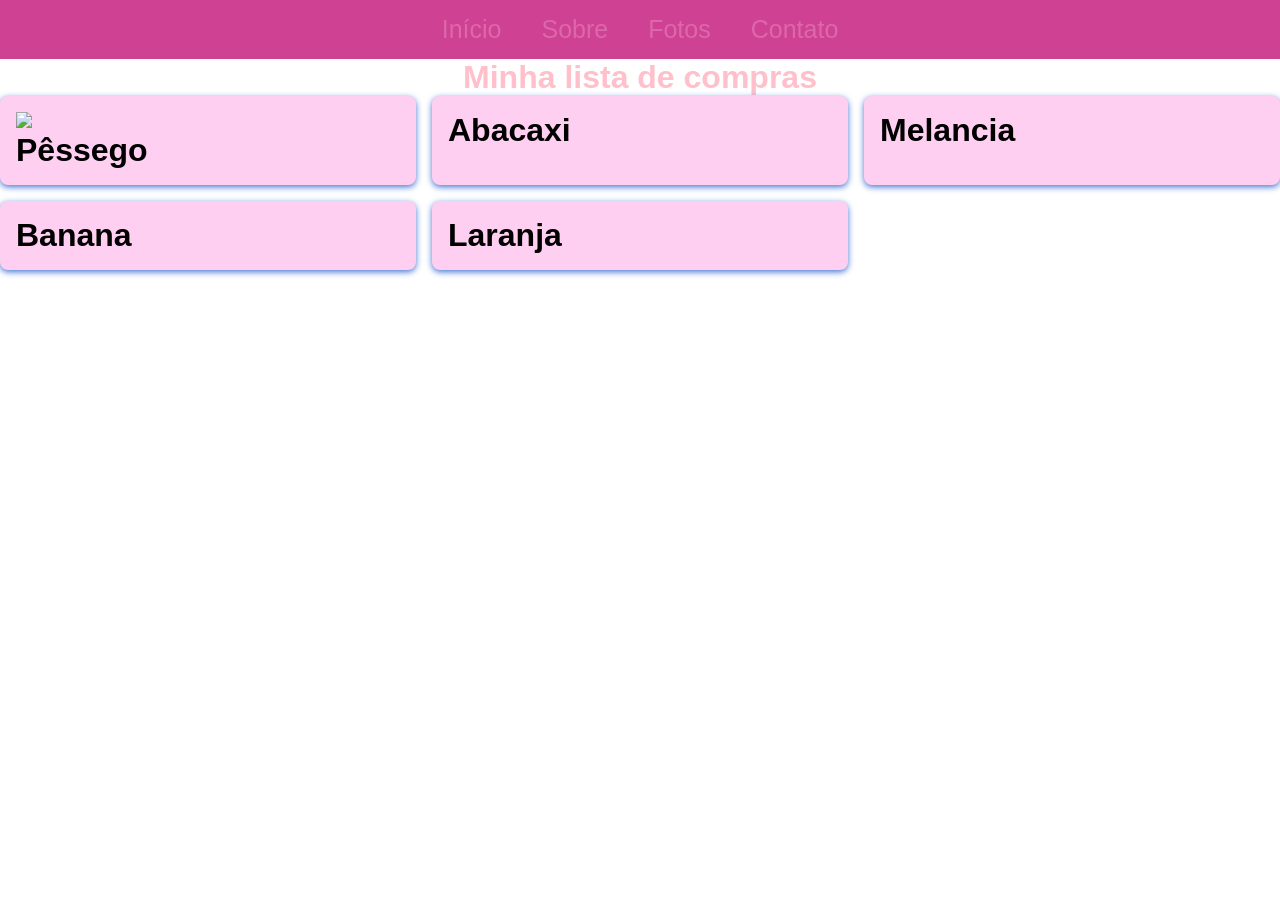
==== index.html @ 24551d54 "Atualização do dia 23 de setembro" ====
<!DOCTYPE html>
<html>
    <head>
        <meta charset="utf-8">
        <title>Meu Site de compras</title>
        <link rel="stylesheet" href="style.css">
    </head>
    <body>
        <header>
            <nav class="menu">
                <a href="#">Início</a>
                <a href="#">Sobre</a>
                <a href="#">Fotos</a>
                <a href="#">Contato</a>
            </nav>
        </header>

        <h1 class="titulo-principal">Minha lista de compras</h1>

        <div class="grid">  
            <div class="card">
                <img src="https://cptstatic.s3.amazonaws.com/imagens/enviadas/materias/materia8465/pessego-classificacoes-exigencias-caracteristicas-e-principais-cultivares-cpt.jpg">
                <h1>Pêssego</h1> 
            </div>
            <div class="card">
                <h1>Abacaxi</h1>
            </div>
            <div class="card">
                <h1>Melancia</h1> 
            </div>
            <div class="card">
                <h1>Banana</h1> 
            </div>
            <div class="card">
                <h1>Laranja</h1> 
            </div>
        </div>
    </body>
</html>
---- style.css ----
*{
    margin: 0;
    padding: 0;
    box-sizing: border-box;
}

body{
    font-family: Arial, sans-serif;
}

.menu{
    background-color: rgb(207, 65, 146);
    display: flex;
    justify-content: center;
}

.menu a{
    color: rgb(220, 103, 171);
    text-decoration:  none;
    padding: 15px 20px;
    display: block;
    font-size: 25px;
}

.menu a:hover{
    background-color:  #dc87c4;
}

.grid{
    display: grid;
    grid-template-columns: repeat(auto-fit, minmax(400px, 1fr));
    gap: 16px
}

.card{
    background: #ffcff1;
    border-radius:  8px;
    padding: 16px;
    box-shadow: 0 2px 6px rgba(66, 116, 215, 5);
}

.card img{
    width: 350px;
}

ol {
    padding-left: 20px;
}

ol li {
    margin-bottom: 6px;
}

.titulo-principal{
    text-align: center;
    color: pink;
}
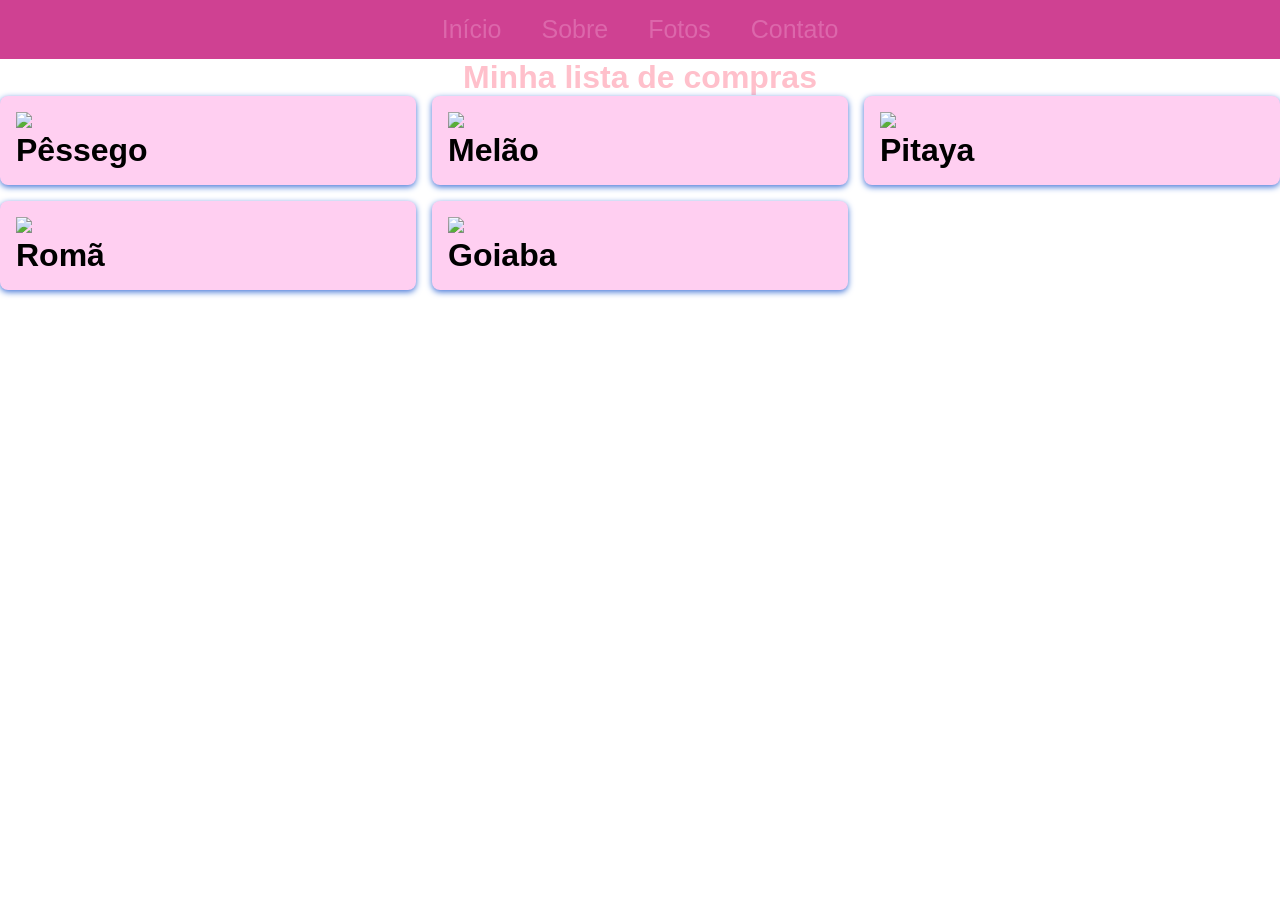
==== commit 2d0ca08f: "atualização dia 03/10" ====
--- a/index.html
+++ b/index.html
@@ -23,16 +23,20 @@
                 <h1>Pêssego</h1> 
             </div>
             <div class="card">
-                <h1>Abacaxi</h1>
+                <img src="https://coopsp.vtexassets.com/arquivos/ids/215994-800-auto?v=637919530861630000&width=800&height=auto&aspect=true">
+                <h1>Melão</h1>
             </div>
             <div class="card">
-                <h1>Melancia</h1> 
+                <img src="https://static.vecteezy.com/ti/fotos-gratis/p1/27619719-dragao-fruta-rosa-cor-branco-fundo-foto.jpg">
+                <h1>Pitaya</h1> 
             </div>
             <div class="card">
-                <h1>Banana</h1> 
+                <img src="https://static.todamateria.com.br/upload/fr/ut/fruta8-cke.jpg">
+                <h1>Romã</h1> 
             </div>
             <div class="card">
-                <h1>Laranja</h1> 
+                <img src="https://cdn.awsli.com.br/600x450/681/681419/produto/265405313/goiaba-vermelha---caixa-de-6kg-ppxox9xyu6.png">
+                <h1>Goiaba</h1> 
             </div>
         </div>
     </body>
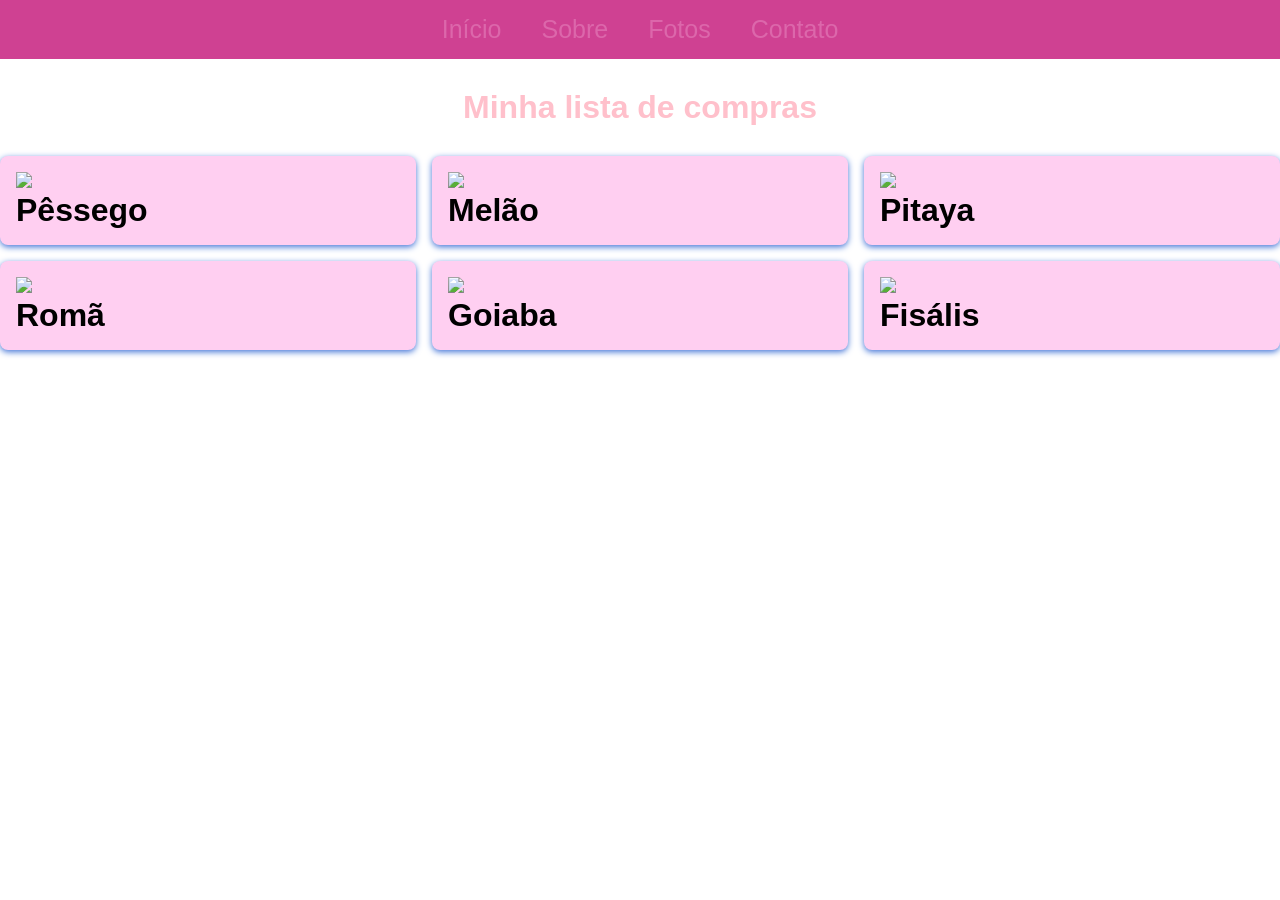
==== commit 35eaedbc: "Atualização dia 17.10" ====
--- a/index.html
+++ b/index.html
@@ -35,8 +35,12 @@
                 <h1>Romã</h1> 
             </div>
             <div class="card">
-                <img src="https://cdn.awsli.com.br/600x450/681/681419/produto/265405313/goiaba-vermelha---caixa-de-6kg-ppxox9xyu6.png">
+                <img src="https://abrafrutas.org/wp-content/uploads/2023/04/destaque-goiaba.webp">
                 <h1>Goiaba</h1> 
+            </div>
+            <div class="card">
+                <img src="https://media-agro.estadao.com.br/uploads/2024/09/fisalis.jpg">
+                <h1>Fisális</h1>
             </div>
         </div>
     </body>
--- a/style.css
+++ b/style.css
@@ -54,4 +54,6 @@
 .titulo-principal{
     text-align: center;
     color: pink;
+    padding: 30px 0;
+    front-size: 50px;
 }
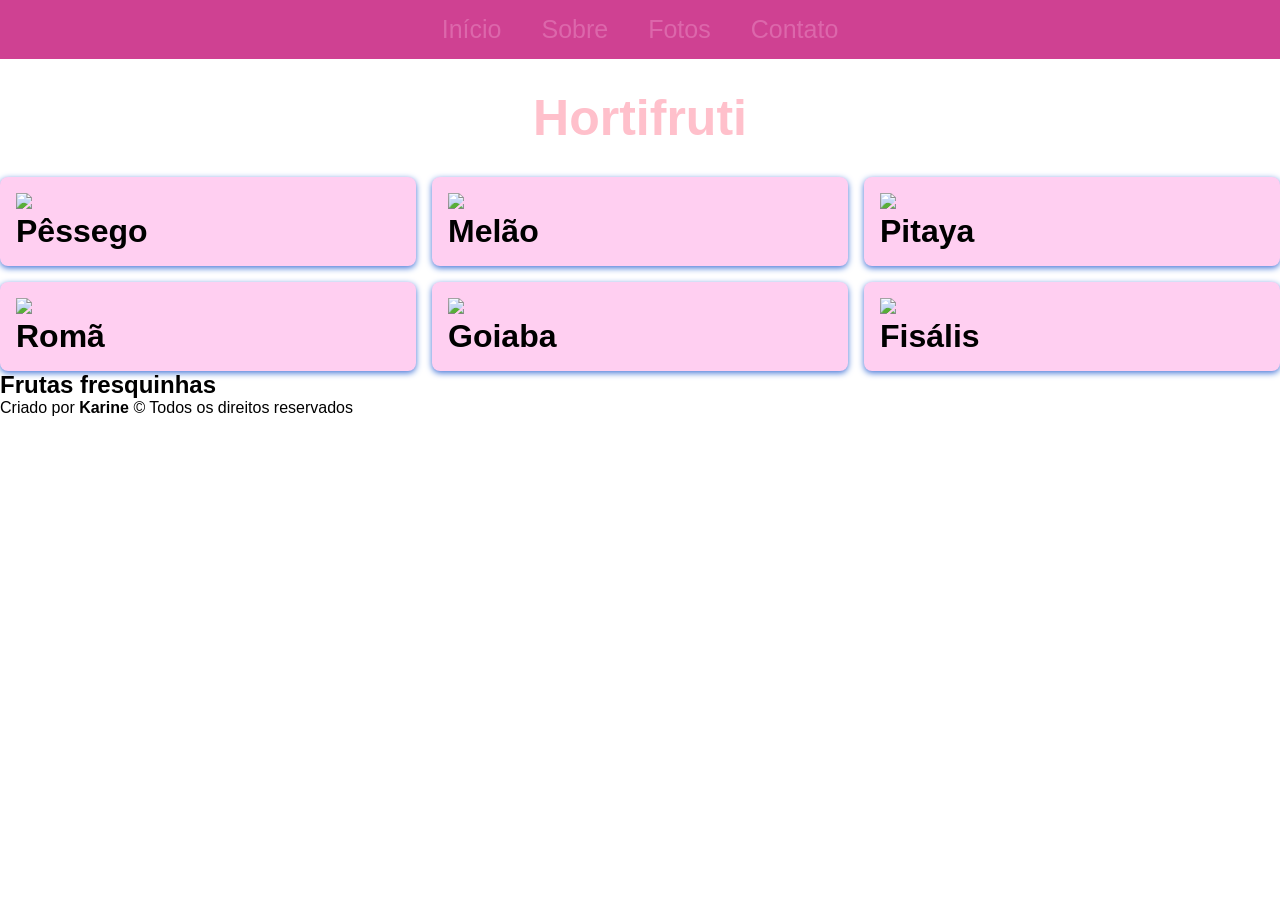
==== commit dd3d741a: "atualização do dia 21.10" ====
--- a/index.html
+++ b/index.html
@@ -15,7 +15,7 @@
             </nav>
         </header>
 
-        <h1 class="titulo-principal">Minha lista de compras</h1>
+        <h1 class="titulo-principal">Hortifruti</h1>
 
         <div class="grid">  
             <div class="card">
@@ -43,6 +43,12 @@
                 <h1>Fisális</h1>
             </div>
         </div>
+        <footer>
+            <div class="Meu-rodape">
+                <h2>Frutas fresquinhas</h2>
+                <p>Criado por <strong>Karine</strong> &copy; <span id="year"></span>Todos os direitos reservados</p>
+            </div>
+        </footer>
     </body>
 </html>
 
--- a/style.css
+++ b/style.css
@@ -55,5 +55,5 @@
     text-align: center;
     color: pink;
     padding: 30px 0;
-    front-size: 50px;
+    font-size: 50px;
 }
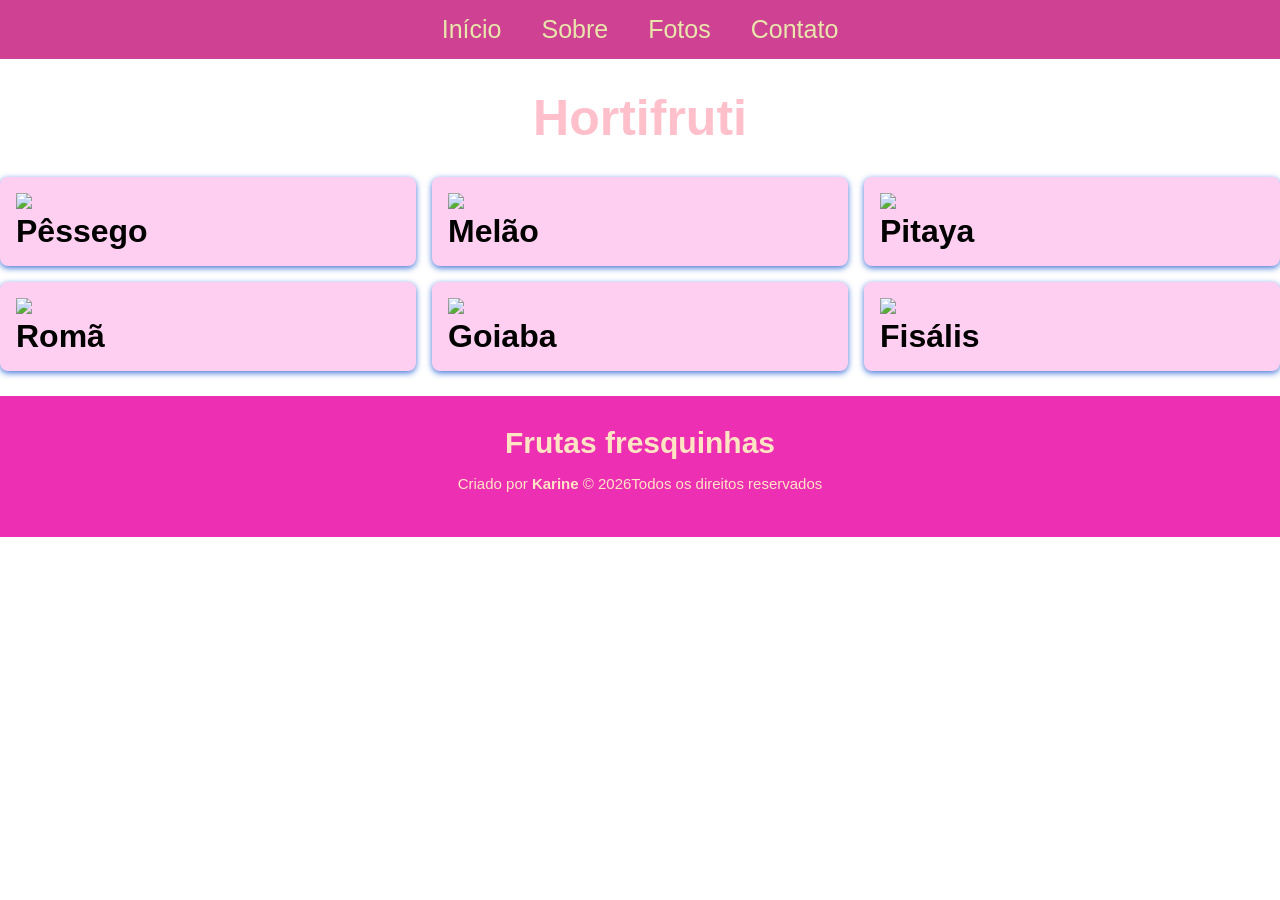
==== commit 005c80f5: "Add files via upload" ====
--- a/index.html
+++ b/index.html
@@ -1,54 +1,57 @@
-<!DOCTYPE html>
-<html>
-    <head>
-        <meta charset="utf-8">
-        <title>Meu Site de compras</title>
-        <link rel="stylesheet" href="style.css">
-    </head>
-    <body>
-        <header>
-            <nav class="menu">
-                <a href="#">Início</a>
-                <a href="#">Sobre</a>
-                <a href="#">Fotos</a>
-                <a href="#">Contato</a>
-            </nav>
-        </header>
-
-        <h1 class="titulo-principal">Hortifruti</h1>
-
-        <div class="grid">  
-            <div class="card">
-                <img src="https://cptstatic.s3.amazonaws.com/imagens/enviadas/materias/materia8465/pessego-classificacoes-exigencias-caracteristicas-e-principais-cultivares-cpt.jpg">
-                <h1>Pêssego</h1> 
-            </div>
-            <div class="card">
-                <img src="https://coopsp.vtexassets.com/arquivos/ids/215994-800-auto?v=637919530861630000&width=800&height=auto&aspect=true">
-                <h1>Melão</h1>
-            </div>
-            <div class="card">
-                <img src="https://static.vecteezy.com/ti/fotos-gratis/p1/27619719-dragao-fruta-rosa-cor-branco-fundo-foto.jpg">
-                <h1>Pitaya</h1> 
-            </div>
-            <div class="card">
-                <img src="https://static.todamateria.com.br/upload/fr/ut/fruta8-cke.jpg">
-                <h1>Romã</h1> 
-            </div>
-            <div class="card">
-                <img src="https://abrafrutas.org/wp-content/uploads/2023/04/destaque-goiaba.webp">
-                <h1>Goiaba</h1> 
-            </div>
-            <div class="card">
-                <img src="https://media-agro.estadao.com.br/uploads/2024/09/fisalis.jpg">
-                <h1>Fisális</h1>
-            </div>
-        </div>
-        <footer>
-            <div class="Meu-rodape">
-                <h2>Frutas fresquinhas</h2>
-                <p>Criado por <strong>Karine</strong> &copy; <span id="year"></span>Todos os direitos reservados</p>
-            </div>
-        </footer>
-    </body>
-</html>
-
+<!DOCTYPE html>
+<html>
+    <head>
+        <meta charset="utf-8">
+        <title>Meu Site de compras</title>
+        <link rel="stylesheet" href="style.css">
+    </head>
+    <body>
+        <header>
+            <nav class="menu">
+                <a href="#">Início</a>
+                <a href="#">Sobre</a>
+                <a href="#">Fotos</a>
+                <a href="#">Contato</a>
+            </nav>
+        </header>
+
+        <h1 class="titulo-principal">Hortifruti</h1>
+
+        <div class="grid">  
+            <div class="card">
+                <img src="https://cptstatic.s3.amazonaws.com/imagens/enviadas/materias/materia8465/pessego-classificacoes-exigencias-caracteristicas-e-principais-cultivares-cpt.jpg">
+                <h1>Pêssego</h1> 
+            </div>
+            <div class="card">
+                <img src="https://coopsp.vtexassets.com/arquivos/ids/215994-800-auto?v=637919530861630000&width=800&height=auto&aspect=true">
+                <h1>Melão</h1>
+            </div>
+            <div class="card">
+                <img src="https://static.vecteezy.com/ti/fotos-gratis/p1/27619719-dragao-fruta-rosa-cor-branco-fundo-foto.jpg">
+                <h1>Pitaya</h1> 
+            </div>
+            <div class="card">
+                <img src="https://static.todamateria.com.br/upload/fr/ut/fruta8-cke.jpg">
+                <h1>Romã</h1> 
+            </div>
+            <div class="card">
+                <img src="https://abrafrutas.org/wp-content/uploads/2023/04/destaque-goiaba.webp">
+                <h1>Goiaba</h1> 
+            </div>
+            <div class="card">
+                <img src="https://media-agro.estadao.com.br/uploads/2024/09/fisalis.jpg">
+                <h1>Fisális</h1>
+            </div>
+        </div>
+        <footer>
+            <div class="Meu-rodape">
+                <h2>Frutas fresquinhas</h2>
+                <p>Criado por <strong>Karine</strong> &copy; <span id="year"></span>Todos os direitos reservados</p>
+            </div>
+        </footer>
+        <script>
+            document.getElementById("year").textContent = new Date().getFullYear();
+        </script>
+    </body>
+</html>
+
--- a/style.css
+++ b/style.css
@@ -1,59 +1,84 @@
-*{
-    margin: 0;
-    padding: 0;
-    box-sizing: border-box;
-}
-
-body{
-    font-family: Arial, sans-serif;
-}
-
-.menu{
-    background-color: rgb(207, 65, 146);
-    display: flex;
-    justify-content: center;
-}
-
-.menu a{
-    color: rgb(220, 103, 171);
-    text-decoration:  none;
-    padding: 15px 20px;
-    display: block;
-    font-size: 25px;
-}
-
-.menu a:hover{
-    background-color:  #dc87c4;
-}
-
-.grid{
-    display: grid;
-    grid-template-columns: repeat(auto-fit, minmax(400px, 1fr));
-    gap: 16px
-}
-
-.card{
-    background: #ffcff1;
-    border-radius:  8px;
-    padding: 16px;
-    box-shadow: 0 2px 6px rgba(66, 116, 215, 5);
-}
-
-.card img{
-    width: 350px;
-}
-
-ol {
-    padding-left: 20px;
-}
-
-ol li {
-    margin-bottom: 6px;
-}
-
-.titulo-principal{
-    text-align: center;
-    color: pink;
-    padding: 30px 0;
-    font-size: 50px;
-}
+*{
+    margin: 0;
+    padding: 0;
+    box-sizing: border-box;
+}
+
+body{
+    font-family: Arial, sans-serif;
+}
+
+.menu{
+    background-color: rgb(207, 65, 146);
+    display: flex;
+    justify-content: center;
+}
+
+.menu a{
+    color: rgb(232, 230, 171);
+    text-decoration:  none;
+    padding: 15px 20px;
+    display: block;
+    font-size: 25px;
+}
+
+.menu a:hover{
+    background-color:  #dc87c4;
+}
+
+.grid{
+    display: grid;
+    grid-template-columns: repeat(auto-fit, minmax(400px, 1fr));
+    gap: 16px
+}
+
+.card{
+    background: #ffcff1;
+    border-radius:  8px;
+    padding: 16px;
+    box-shadow: 0 2px 6px rgba(66, 116, 215, 5);
+}
+
+.card img{
+    width: 350px;
+}
+
+ol {
+    padding-left: 20px;
+}
+
+ol li {
+    margin-bottom: 6px;
+}
+
+.titulo-principal{
+    text-align: center;
+    color: pink;
+    padding: 30px 0;
+    font-size: 50px;
+}
+
+footer {
+    background-color: #ec2fb3;
+    color: bisque;
+    text-align: center;margin-top: 25px;
+    padding: 30px 20px;
+}
+
+
+.meu-rodape{
+    max-width: 800px;
+    margin: auto;
+}
+
+
+footer h2 {
+    margin-bottom: 15px;
+    font-size: 30px;
+}
+
+footer p {
+    font-size: 15px;
+    margin-bottom: 15px;
+
+}
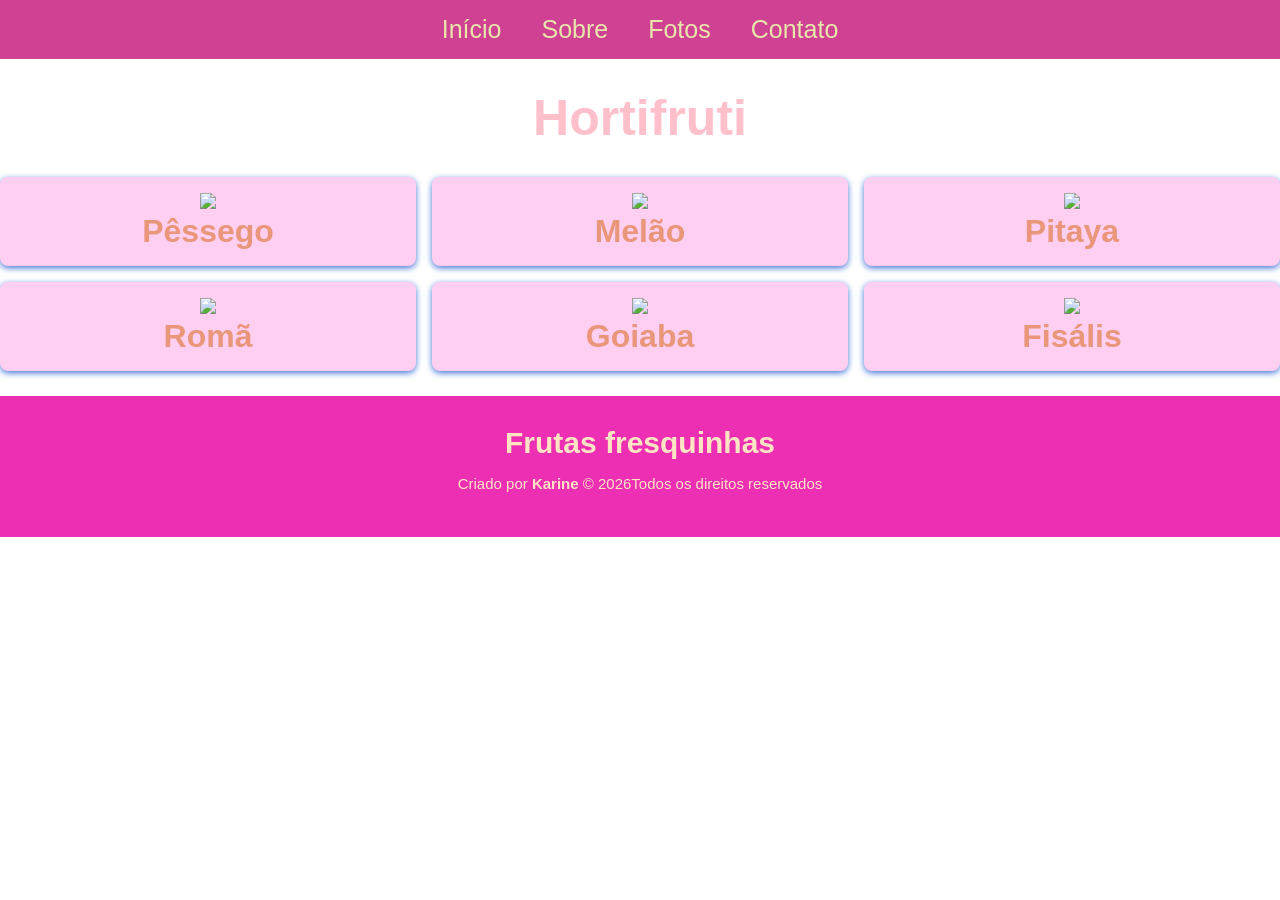
==== commit 724b78d9: "atualização do dia 04.11" ====
--- a/index.html
+++ b/index.html
@@ -8,8 +8,8 @@
     <body>
         <header>
             <nav class="menu">
-                <a href="#">Início</a>
-                <a href="#">Sobre</a>
+                <a href="index.html">Início</a>
+                <a href="sobre.html">Sobre</a>
                 <a href="#">Fotos</a>
                 <a href="#">Contato</a>
             </nav>
--- a/style.css
+++ b/style.css
@@ -33,6 +33,8 @@
 }
 
 .card{
+    text-align: center;
+    color: darksalmon;
     background: #ffcff1;
     border-radius:  8px;
     padding: 16px;
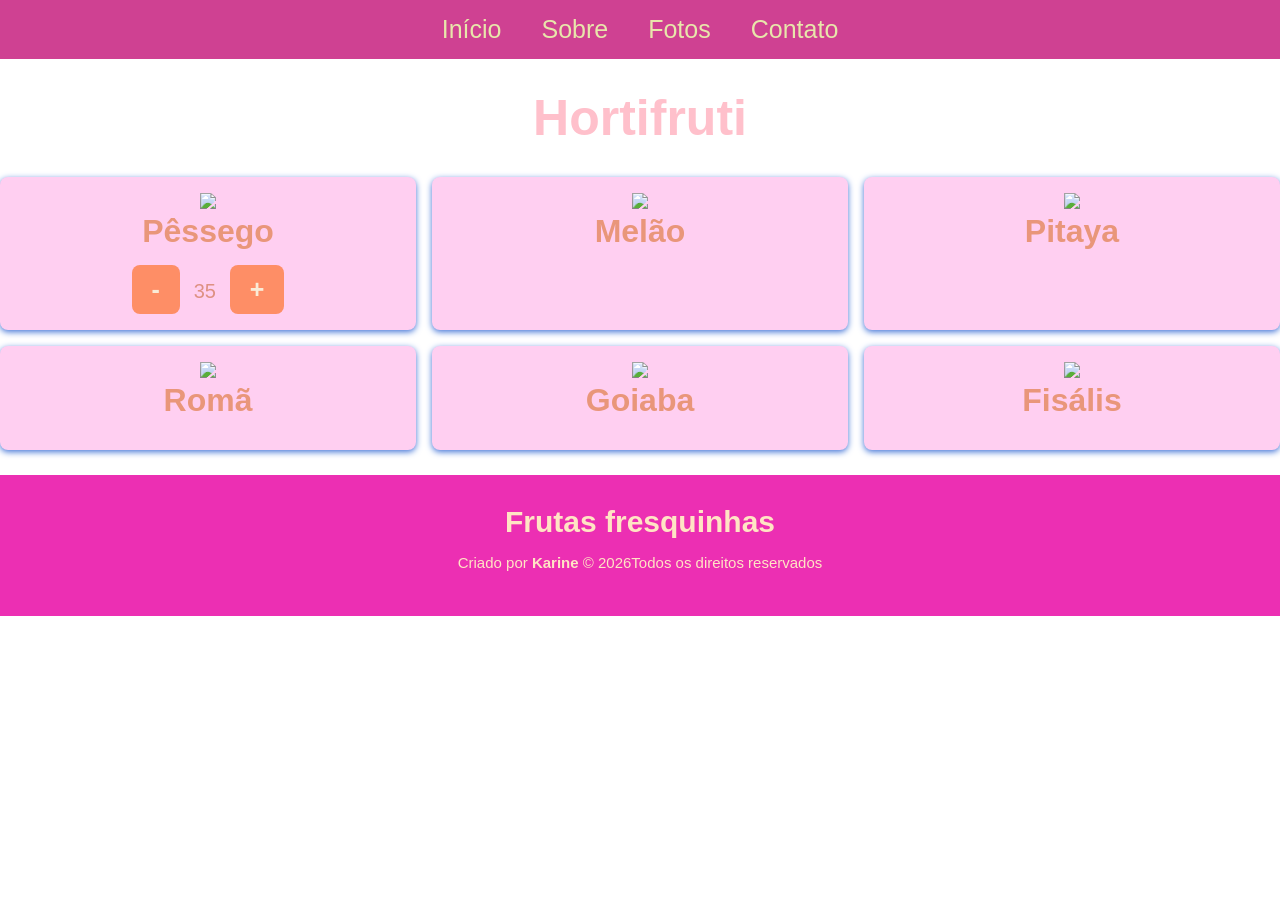
==== commit a2054a95: "Atualização do dia 07.11" ====
--- a/index.html
+++ b/index.html
@@ -21,6 +21,7 @@
             <div class="card">
                 <img src="https://cptstatic.s3.amazonaws.com/imagens/enviadas/materias/materia8465/pessego-classificacoes-exigencias-caracteristicas-e-principais-cultivares-cpt.jpg">
                 <h1>Pêssego</h1> 
+                <button>-</button><label>35</label><button>+</button>
             </div>
             <div class="card">
                 <img src="https://coopsp.vtexassets.com/arquivos/ids/215994-800-auto?v=637919530861630000&width=800&height=auto&aspect=true">
--- a/style.css
+++ b/style.css
@@ -45,6 +45,12 @@
     width: 350px;
 }
 
+
+.card h1{
+margin-bottom: 15px;
+}
+
+
 ol {
     padding-left: 20px;
 }
@@ -83,4 +89,24 @@
     font-size: 15px;
     margin-bottom: 15px;
 
+}
+
+.card button{
+    background-color: rgb(254, 142, 102);
+    color: antiquewhite;
+    border: #ec2fb3;
+    padding: 10px 20px;
+    border-radius: 8px;
+    cursor: pointer;
+    transition: background-color 0.3s;
+    font-size: 25px;
+    font-weight: 700;
+}
+
+.card label{
+    display: inline-block;
+    width: 50px;
+    text-align: center;
+    font-size: 20px;
+    color: #de9183;
 }
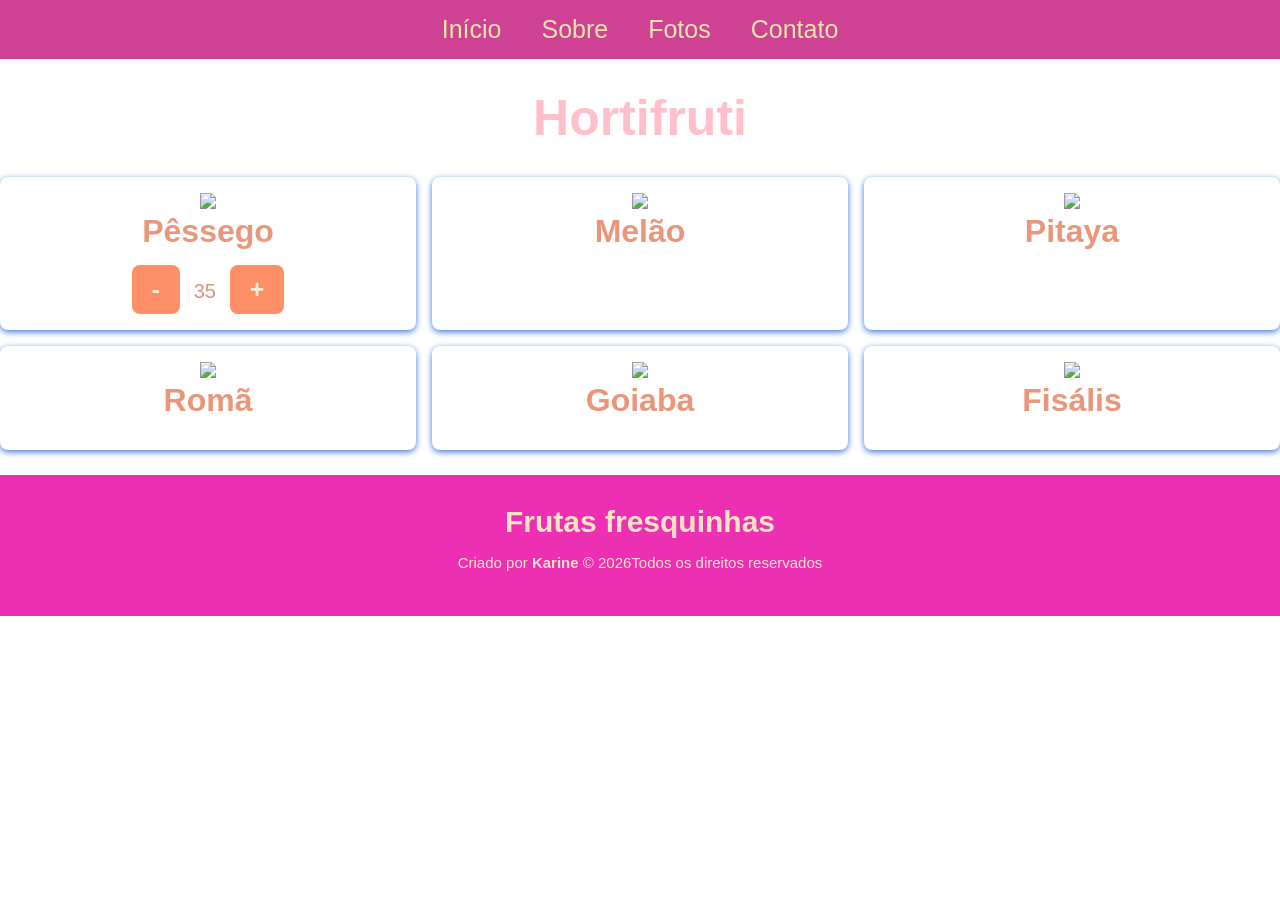
==== commit c1c28199: "Atualização do dia 11.11" ====
--- a/index.html
+++ b/index.html
@@ -19,7 +19,7 @@
 
         <div class="grid">  
             <div class="card">
-                <img src="https://cptstatic.s3.amazonaws.com/imagens/enviadas/materias/materia8465/pessego-classificacoes-exigencias-caracteristicas-e-principais-cultivares-cpt.jpg">
+                <img src="https://previews.123rf.com/images/kovalevaka/kovalevaka1410/kovalevaka141000014/32569784-beautiful-whole-peach-and-split-isolated-on-white-background.jpg">
                 <h1>Pêssego</h1> 
                 <button>-</button><label>35</label><button>+</button>
             </div>
@@ -28,11 +28,11 @@
                 <h1>Melão</h1>
             </div>
             <div class="card">
-                <img src="https://static.vecteezy.com/ti/fotos-gratis/p1/27619719-dragao-fruta-rosa-cor-branco-fundo-foto.jpg">
+                <img src="https://img.freepik.com/fotos-premium/fruta-do-dragao-pitaya-isolada-no-fundo-branco_55883-11305.jpg">
                 <h1>Pitaya</h1> 
             </div>
             <div class="card">
-                <img src="https://static.todamateria.com.br/upload/fr/ut/fruta8-cke.jpg">
+                <img src="https://previews.123rf.com/images/xamtiw/xamtiw2211/xamtiw221100003/195569612-pomegranate-fruit-with-leaves-isolated-on-white-background.jpg">
                 <h1>Romã</h1> 
             </div>
             <div class="card">
@@ -40,7 +40,7 @@
                 <h1>Goiaba</h1> 
             </div>
             <div class="card">
-                <img src="https://media-agro.estadao.com.br/uploads/2024/09/fisalis.jpg">
+                <img src="https://img.freepik.com/fotos-premium/physalis-fruit-ou-physalis-peruviana-pequenas-bagas-douradas-isoladas-no-fundo-branco_99432-8769.jpg">
                 <h1>Fisális</h1>
             </div>
         </div>
--- a/style.css
+++ b/style.css
@@ -23,7 +23,7 @@
 }
 
 .menu a:hover{
-    background-color:  #dc87c4;
+    background-color:  #ffffff;
 }
 
 .grid{
@@ -35,7 +35,7 @@
 .card{
     text-align: center;
     color: darksalmon;
-    background: #ffcff1;
+    background: #ffffff;
     border-radius:  8px;
     padding: 16px;
     box-shadow: 0 2px 6px rgba(66, 116, 215, 5);
